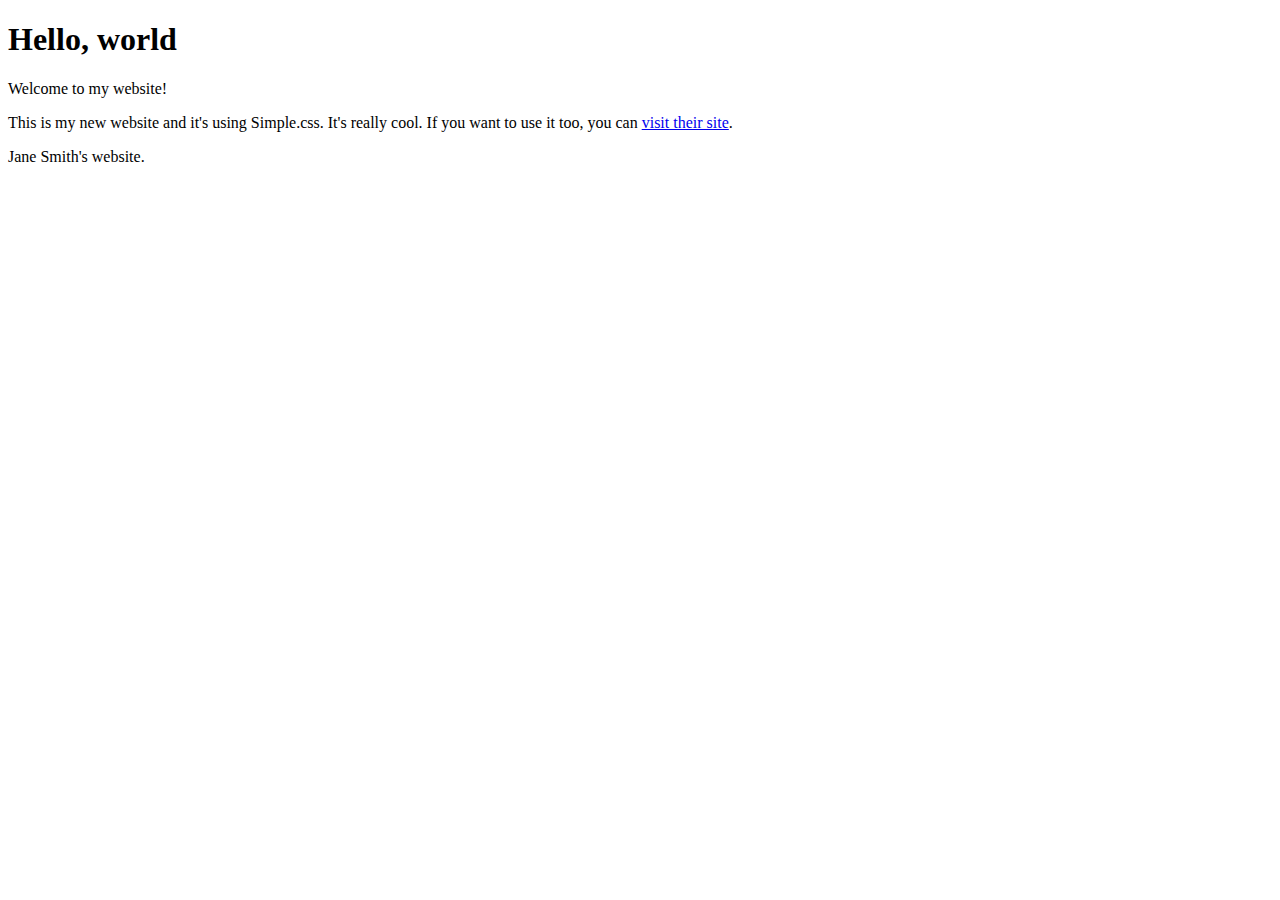
==== index.html @ e8b0b11c "change cdn" ====
<!DOCTYPE html>
<html lang="en">
<head>
    <meta charset="UTF-8">
    <meta name="viewport" content="width=device-width, initial-scale=1.0">
    <!-- Un-minified version -->
    <link rel="stylesheet" href="https://cdn.simplecss.org/simple.css">
    <title>Anna Dostoevskaya * MAIN</title>
</head>
<body>
  <header>
    <h1>Hello, world</h1>
    <p>Welcome to my website!</p>
  </header>
  <main>
    <p>This is my new website and it's using Simple.css. It's really cool. If you want to use it too, you can <a href="https://simplecss.org">visit their site</a>.</p>
  </main>
  <footer>
    <p>Jane Smith's website.</p>
  </footer>
</body>
</html>
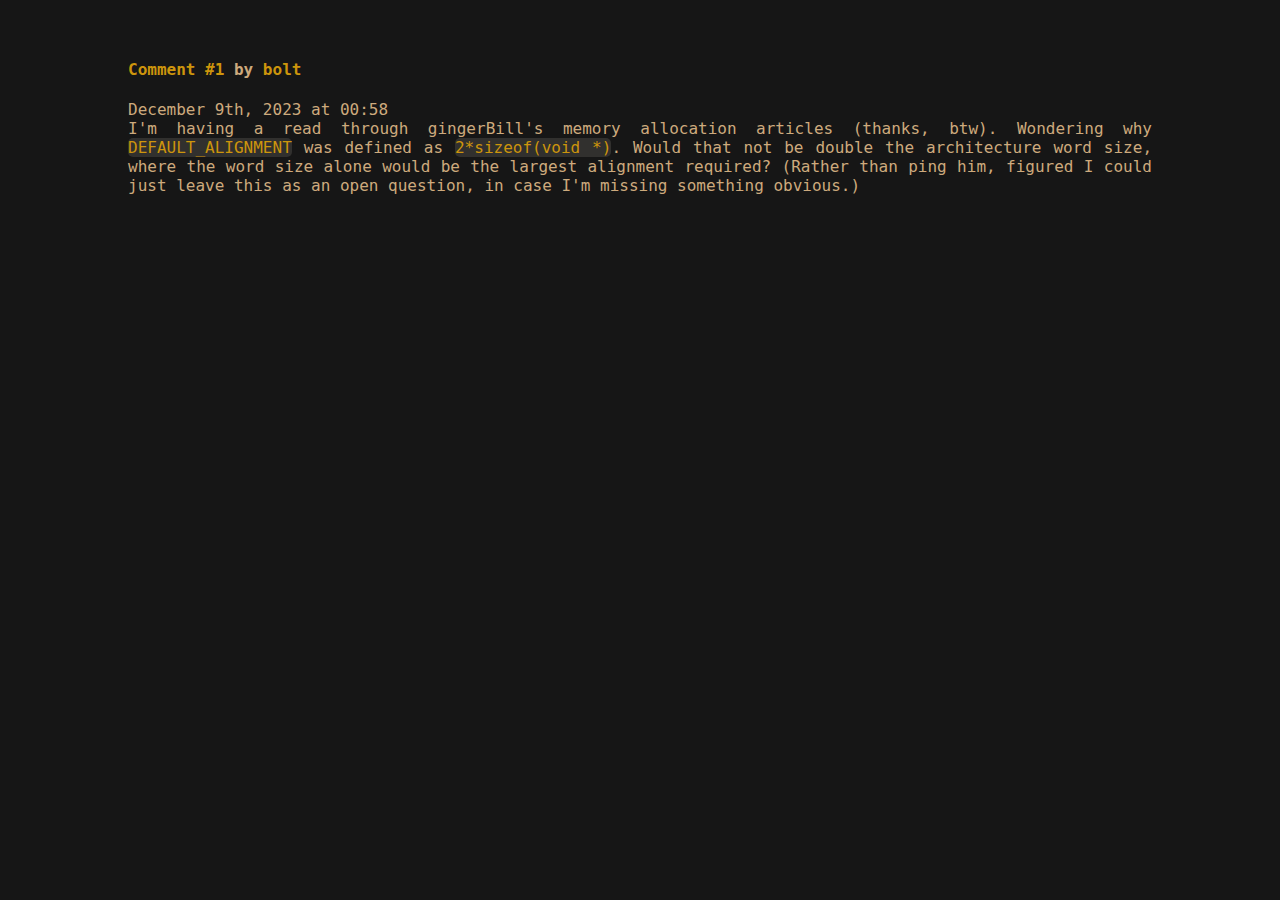
==== commit 4d8eb83e: "EXAMPLE INDEX.HTML WITH SEMANTIC LAYOUT" ====
--- a/index.html
+++ b/index.html
@@ -1,23 +1,22 @@
-<!DOCTYPE html>
 <html lang="en">
 <head>
     <meta charset="UTF-8">
     <meta name="viewport" content="width=device-width, initial-scale=1.0">
-    <!-- Un-minified version -->
-    <link rel="stylesheet" href="https://cdn.simplecss.org/simple.css">
-    <title>Anna Dostoevskaya * MAIN</title>
+    <link rel="stylesheet" href="./style.css">
+    <title>Anna Dostoevskaya</title>
 </head>
 <body>
-  <header>
-    <h1>Hello, world</h1>
-    <p>Welcome to my website!</p>
-  </header>
-  <main>
-    <p>This is my new website and it's using Simple.css. It's really cool. If you want to use it too, you can <a href="https://simplecss.org">visit their site</a>.</p>
-  </main>
-  <footer>
-    <p>Jane Smith's website.</p>
-  </footer>
+    <article>
+        <header>
+            <h4><a href="#comment-1" rel="bookmark">Comment #1</a> by <a href="https://discord.com/id744279801690456198">bolt</a></h4>
+            <time datetime="2023-12-09T00:58Z">December 9th, 2023 at 00:58</time>
+        </header>
+        <p>
+            I'm having a read through gingerBill's memory allocation articles (thanks, btw).
+            Wondering why <tt>DEFAULT_ALIGNMENT</tt> was defined as <tt>2*sizeof(void *)</tt>.
+            Would that not be double the architecture word size, where the word size alone would be the largest alignment required?
+            (Rather than ping him, figured I could just leave this as an open question, in case I'm missing something obvious.)
+        </p>
+    </article>
 </body>
-</html>
-
+</html>--- a/style.css
+++ b/style.css
@@ -0,0 +1,114 @@
+html {
+  overflow-y:scroll;
+}
+
+* {
+  font-size: 16px;
+}
+
+body {
+  font-family: 'Inconsolata', monospace;
+  max-width: 1024px;
+  margin: 60px auto 60px auto;
+  padding: 0 10px;
+  background: #161616;
+  color:#cdaa7d;
+}
+
+@media (max-width: 500px) {
+  * {
+    font-size: 12px;
+  }
+}
+
+p {
+  margin: 0px;
+  text-align: justify;
+}
+
+a {
+  color: #cd950c;
+  text-decoration: none;
+  font-weight: bold;
+}
+a:hover {
+    border-bottom: 1px solid #cd950c;
+}
+
+.heading {
+  font-weight: bold;
+  margin-top: 3em;
+}
+.heading time {
+  font-weight: normal;
+  color: #7f7f7f;
+}
+
+.posts {
+  margin-top: 3em;
+}
+.posts .post_item {
+  margin-bottom: 1em;
+}
+.posts time {
+  color: #7f7f7f;
+}
+.posts .post_title:before {
+  content: " ";
+}
+
+body::-webkit-scrollbar {
+  width: 1em;
+}
+body::-webkit-scrollbar-thumb {
+  border-right: 10px solid #7f7f7f;
+}
+body::-webkit-scrollbar-thumb:hover {
+  border-right: 10px solid #5f5f5f;
+}
+
+.codeblock {
+  font-family: 'Inconsolata', monospace;
+  font-weight: bold;
+  padding: 1ch 2ch;
+  /*
+  border-left: 1px solid #000;
+  background: #000;
+  color: #fff;
+  padding: 24px;
+  */
+}
+code {
+  font-family: 'Inconsolata', monospace;
+  font-weight: bold;
+}
+
+/* TO BE TESTED: */
+ul {
+  list-style: none;
+  margin: 0;
+  padding-left: 19px;
+}
+ul li:before {
+  content: "- ";
+  margin-left: -2ch;
+  width: 2ch;
+  display: inline-block;
+}
+
+.sections {
+  counter-reset: ol-counter;
+  list-style: none;
+  margin: 0;
+  padding: 0;
+}
+.section_item:before {
+  counter-increment: ol-counter;
+  content: "0" counter(ol-counter) ". ";
+}
+
+tt {
+  background-color: #31302e;
+  border-radius: 5px;
+  color:#cd950c;
+}
